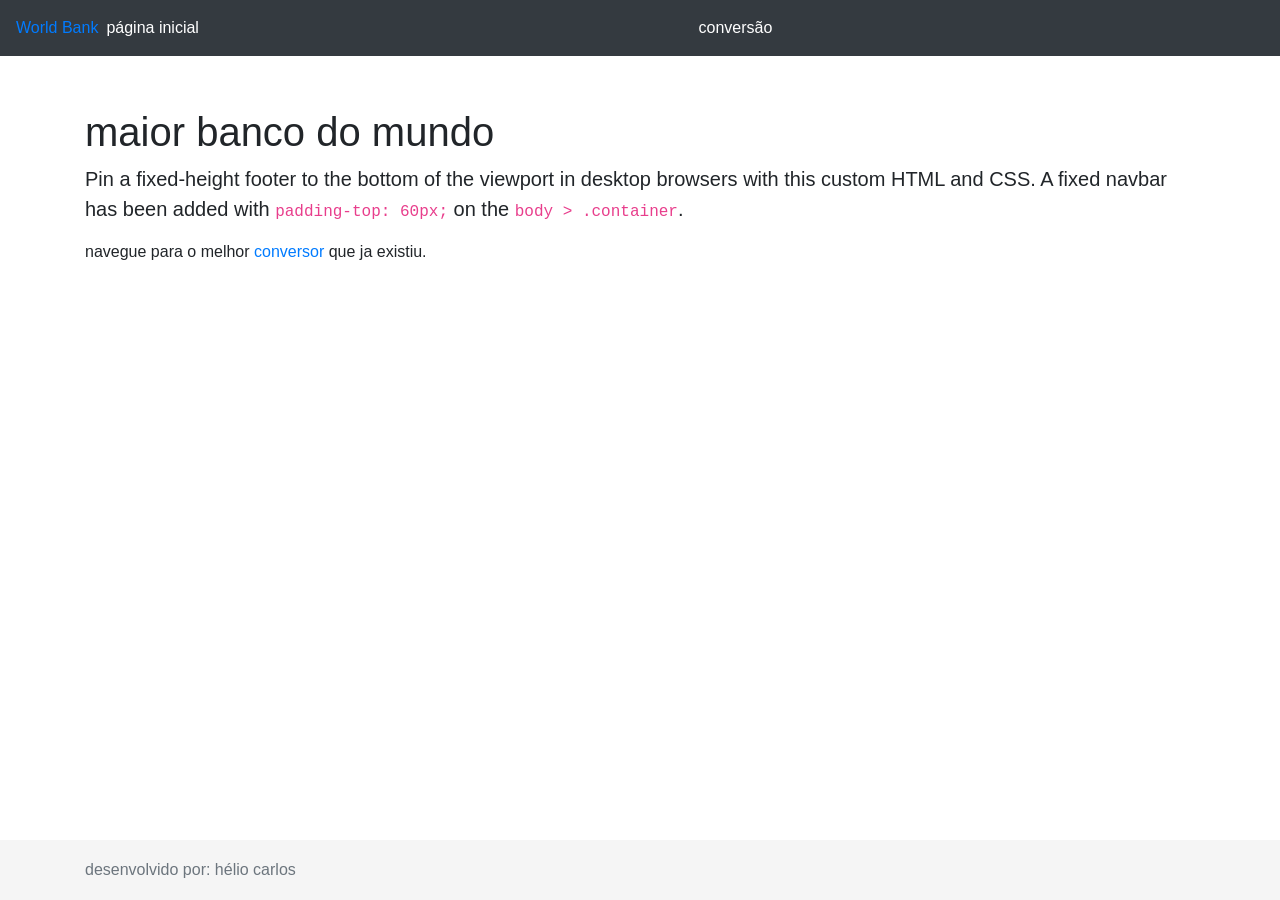
==== index.html @ bf8663e6 "não terminado" ====
<!doctype html>
<html lang="en">
  <head>
    <meta charset="utf-8">
    <meta name="viewport" content="width=device-width, initial-scale=1, shrink-to-fit=no">
    <meta name="description" content="">
    <meta name="author" content="">
    <link rel="icon" href="../../../../favicon.ico">

    <title>wolrdbank</title>

    <!-- Bootstrap core CSS -->
    <link rel="stylesheet" href="https://cdn.jsdelivr.net/npm/bootstrap@4.0.0/dist/css/bootstrap.min.css" integrity="sha384-Gn5384xqQ1aoWXA+058RXPxPg6fy4IWvTNh0E263XmFcJlSAwiGgFAW/dAiS6JXm" crossorigin="anonymous">

    <!-- Custom styles for this template -->
    <link href="styles.css" rel="stylesheet">
  </head>

  <body>

    <header>
      
      <nav class="navbar navbar-expand-md navbar-dark fixed-top bg-dark">
        <a class="worldbank" href="index.html">World Bank</a>
        <button class="navbar-toggler" type="button" data-toggle="collapse" data-target="#navbarCollapse" aria-controls="navbarCollapse" aria-expanded="false" aria-label="Toggle navigation">
          <span class="navbar-toggler-icon"></span>
        </button>
        <div class="collapse navbar-collapse" id="navbarCollapse">
          <ul class="navbar-nav mr-auto">
            <li class="nav-item active">

              <a class="nav-link" href="#">página inicial <span class="sr-only">(current)</span></a>
            </li>
          </ul>

           <ul class="navbar-nav mr-auto">
            <li class="nav-item active">

              <a class="nav-link" href="#">conversão <span class="sr-only">(current)</span></a>
            </li>
          </ul>
        </div>

      </nav>
    </header>

    <!-- Begin page content -->
    <main role="main" class="container">
      <h1 class="mt-5">maior banco do mundo</h1>
      <p class="lead">Pin a fixed-height footer to the bottom of the viewport in desktop browsers with this custom HTML and CSS. A fixed navbar has been added with <code>padding-top: 60px;</code> on the <code>body &gt; .container</code>.</p>
      <p>navegue para o melhor<a href="../sticky-footer"> conversor</a> que ja existiu.</p>
    </main>

    <footer class="footer">
      <div class="container">
        <span class="text-muted">desenvolvido por: hélio carlos</span>
      </div>
    </footer>

    <!-- Bootstrap core JavaScript
    ================================================== -->
    <!-- Placed at the end of the document so the pages load faster -->
    <script src="https://code.jquery.com/jquery-3.2.1.slim.min.js" integrity="sha384-KJ3o2DKtIkvYIK3UENzmM7KCkRr/rE9/Qpg6aAZGJwFDMVNA/GpGFF93hXpG5KkN" crossorigin="anonymous"></script>
<script src="https://cdn.jsdelivr.net/npm/popper.js@1.12.9/dist/umd/popper.min.js" integrity="sha384-ApNbgh9B+Y1QKtv3Rn7W3mgPxhU9K/ScQsAP7hUibX39j7fakFPskvXusvfa0b4Q" crossorigin="anonymous"></script>
<script src="https://cdn.jsdelivr.net/npm/bootstrap@4.0.0/dist/js/bootstrap.min.js" integrity="sha384-JZR6Spejh4U02d8jOt6vLEHfe/JQGiRRSQQxSfFWpi1MquVdAyjUar5+76PVCmYl" crossorigin="anonymous"></script>
  </body>
</html>
---- styles.css ----
/* Sticky footer styles
-------------------------------------------------- */
html {
  position: relative;
  min-height: 100%;
}
body {
  /* Margin bottom by footer height */
  margin-bottom: 60px;
}
.footer {
  position: absolute;
  bottom: 0;
  width: 100%;
  /* Set the fixed height of the footer here */
  height: 60px;
  line-height: 60px; /* Vertically center the text there */
  background-color: #f5f5f5;
}


/* Custom page CSS
-------------------------------------------------- */
/* Not required for template or sticky footer method. */

body > .container {
  padding: 60px 15px 0;
}

.footer > .container {
  padding-right: 15px;
  padding-left: 15px;
}

code {
  font-size: 80%;
}
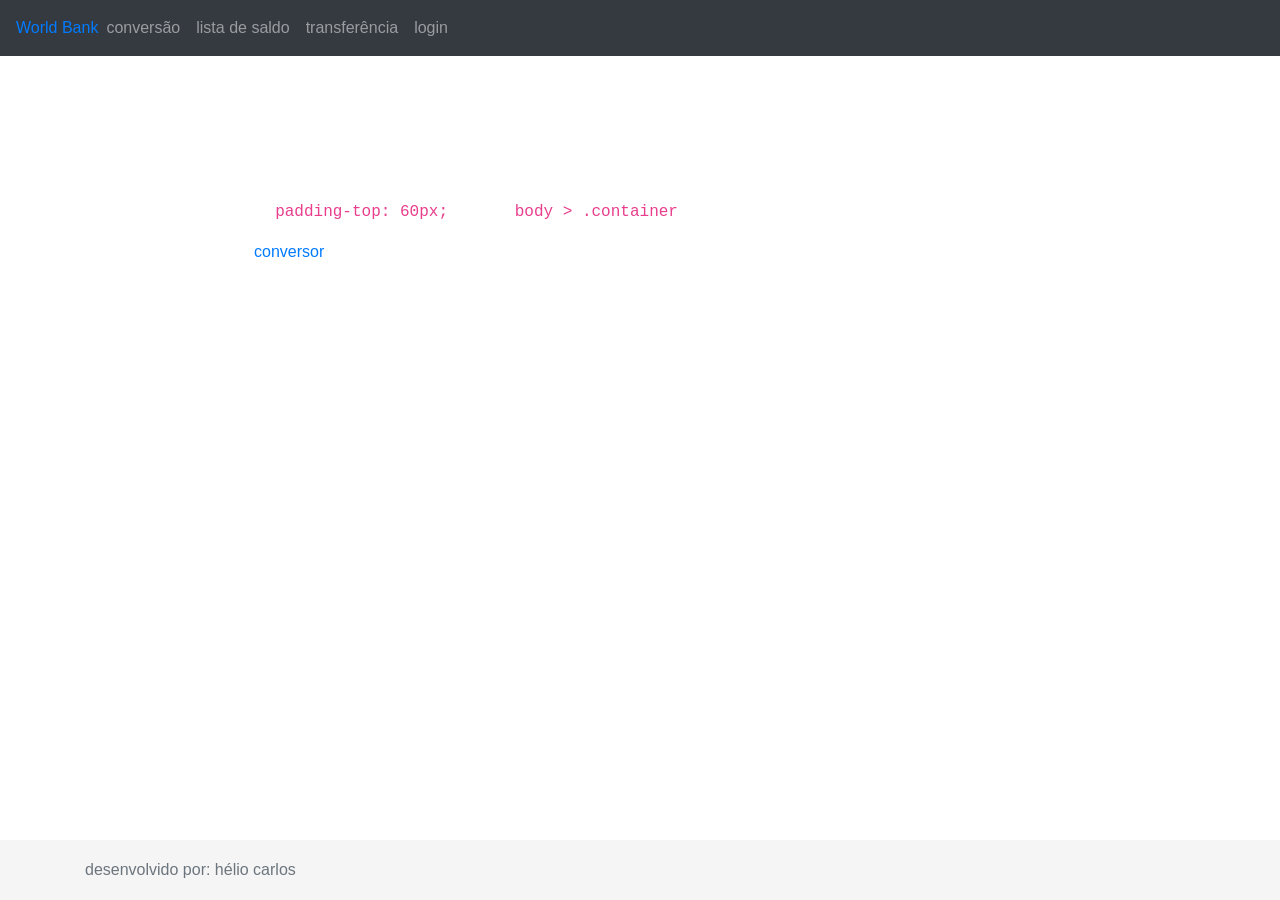
==== commit 40f15c75: "corrigido" ====
--- a/index.html
+++ b/index.html
@@ -13,7 +13,7 @@
     <link rel="stylesheet" href="https://cdn.jsdelivr.net/npm/bootstrap@4.0.0/dist/css/bootstrap.min.css" integrity="sha384-Gn5384xqQ1aoWXA+058RXPxPg6fy4IWvTNh0E263XmFcJlSAwiGgFAW/dAiS6JXm" crossorigin="anonymous">
 
     <!-- Custom styles for this template -->
-    <link href="styles.css" rel="stylesheet">
+    <link href="assets/css/styles.css" rel="stylesheet">
   </head>
 
   <body>
@@ -27,16 +27,20 @@
         </button>
         <div class="collapse navbar-collapse" id="navbarCollapse">
           <ul class="navbar-nav mr-auto">
-            <li class="nav-item active">
+            <li class="nav-item">
+              <a class="nav-link" href="conversor.html">conversão <span class="sr-only">(current)</span></a>
+            </li>
 
-              <a class="nav-link" href="#">página inicial <span class="sr-only">(current)</span></a>
+              <li class="nav-item">
+              <a class="nav-link" href="listar.html">lista de saldo <span class="sr-only">(current)</span></a>
             </li>
-          </ul>
 
-           <ul class="navbar-nav mr-auto">
-            <li class="nav-item active">
+            <li class="nav-item">
+              <a class="nav-link" href="#">transferência <span class="sr-only">(current)</span></a>
+            </li>
 
-              <a class="nav-link" href="#">conversão <span class="sr-only">(current)</span></a>
+            <li class="nav-item ">
+              <a class="nav-link" href="login.html">login <span class="sr-only">(current)</span></a>
             </li>
           </ul>
         </div>
@@ -48,7 +52,7 @@
     <main role="main" class="container">
       <h1 class="mt-5">maior banco do mundo</h1>
       <p class="lead">Pin a fixed-height footer to the bottom of the viewport in desktop browsers with this custom HTML and CSS. A fixed navbar has been added with <code>padding-top: 60px;</code> on the <code>body &gt; .container</code>.</p>
-      <p>navegue para o melhor<a href="../sticky-footer"> conversor</a> que ja existiu.</p>
+      <p>navegue para o melhor<a href="conversor.html"> conversor</a> que ja existiu.</p>
     </main>
 
     <footer class="footer">
--- a/assets/css/styles.css
+++ b/assets/css/styles.css
@@ -0,0 +1,40 @@
+/* Sticky footer styles
+-------------------------------------------------- */
+html {
+  position: relative;
+  min-height: 100%;
+}
+body {
+  /* Margin bottom by footer height */
+  margin-bottom: 60px;
+  background-image: url(https://images.pexels.com/photos/15166361/pexels-photo-15166361.jpeg);
+  background-size: cover;
+  color: white;
+}
+.footer {
+  position: absolute;
+  bottom: 0;
+  width: 100%;
+  /* Set the fixed height of the footer here */
+  height: 60px;
+  line-height: 60px; /* Vertically center the text there */
+  background-color: #f5f5f5;
+}
+
+
+/* Custom page CSS
+-------------------------------------------------- */
+/* Not required for template or sticky footer method. */
+
+body > .container {
+  padding: 60px 15px 0;
+}
+
+.footer > .container {
+  padding-right: 15px;
+  padding-left: 15px;
+}
+
+code {
+  font-size: 80%;
+}
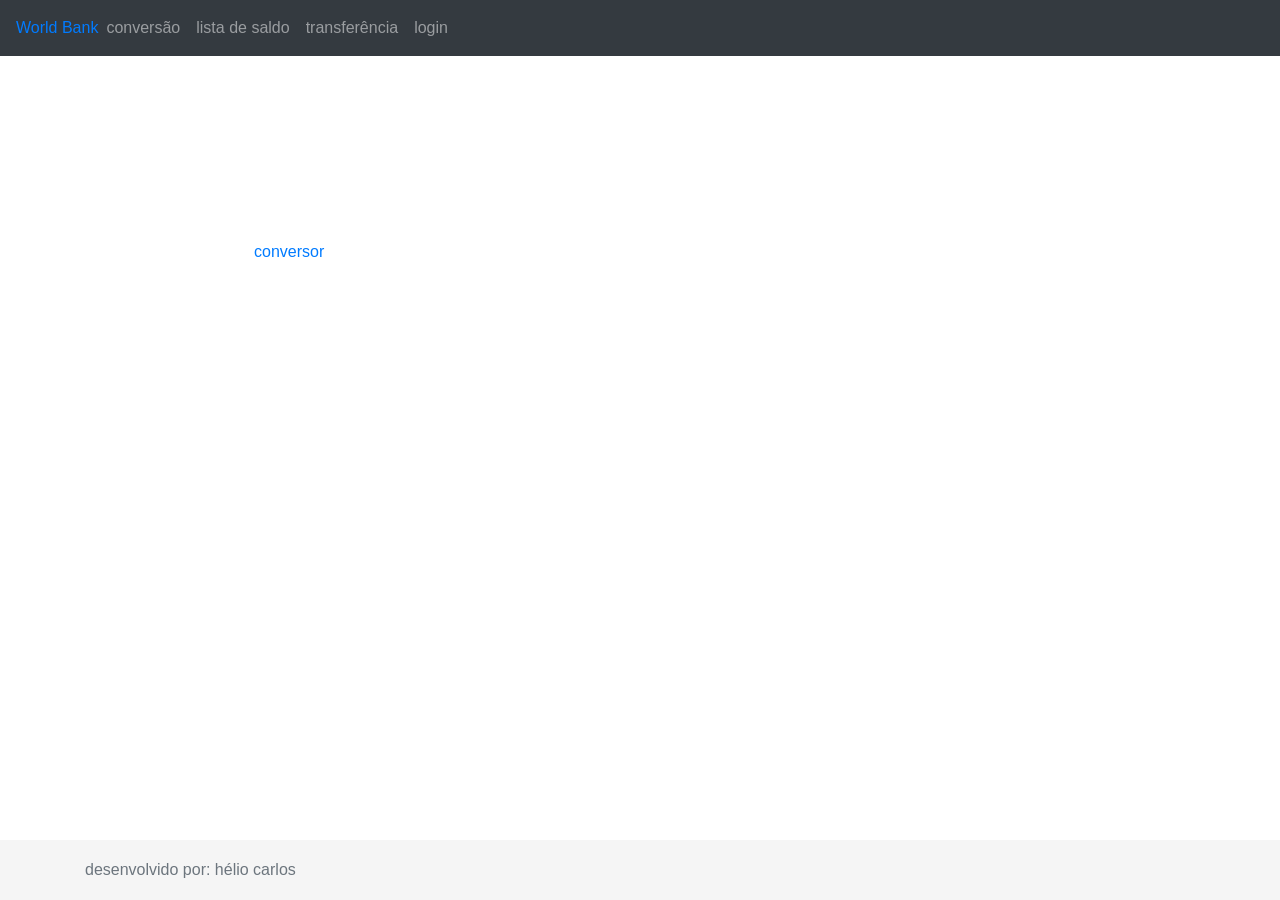
==== commit fdd00885: "finalizado" ====
--- a/index.html
+++ b/index.html
@@ -36,7 +36,7 @@
             </li>
 
             <li class="nav-item">
-              <a class="nav-link" href="#">transferência <span class="sr-only">(current)</span></a>
+              <a class="nav-link" href="transferencias.html">transferência <span class="sr-only">(current)</span></a>
             </li>
 
             <li class="nav-item ">
@@ -51,7 +51,7 @@
     <!-- Begin page content -->
     <main role="main" class="container">
       <h1 class="mt-5">maior banco do mundo</h1>
-      <p class="lead">Pin a fixed-height footer to the bottom of the viewport in desktop browsers with this custom HTML and CSS. A fixed navbar has been added with <code>padding-top: 60px;</code> on the <code>body &gt; .container</code>.</p>
+      <p class="lead">“World Bank — confiança global, soluções locais, conectando pessoas, empresas e sonhos a oportunidades em todo o mundo, com segurança, inovação e compromisso em cada passo da sua jornada financeira.”</p>
       <p>navegue para o melhor<a href="conversor.html"> conversor</a> que ja existiu.</p>
     </main>
 
